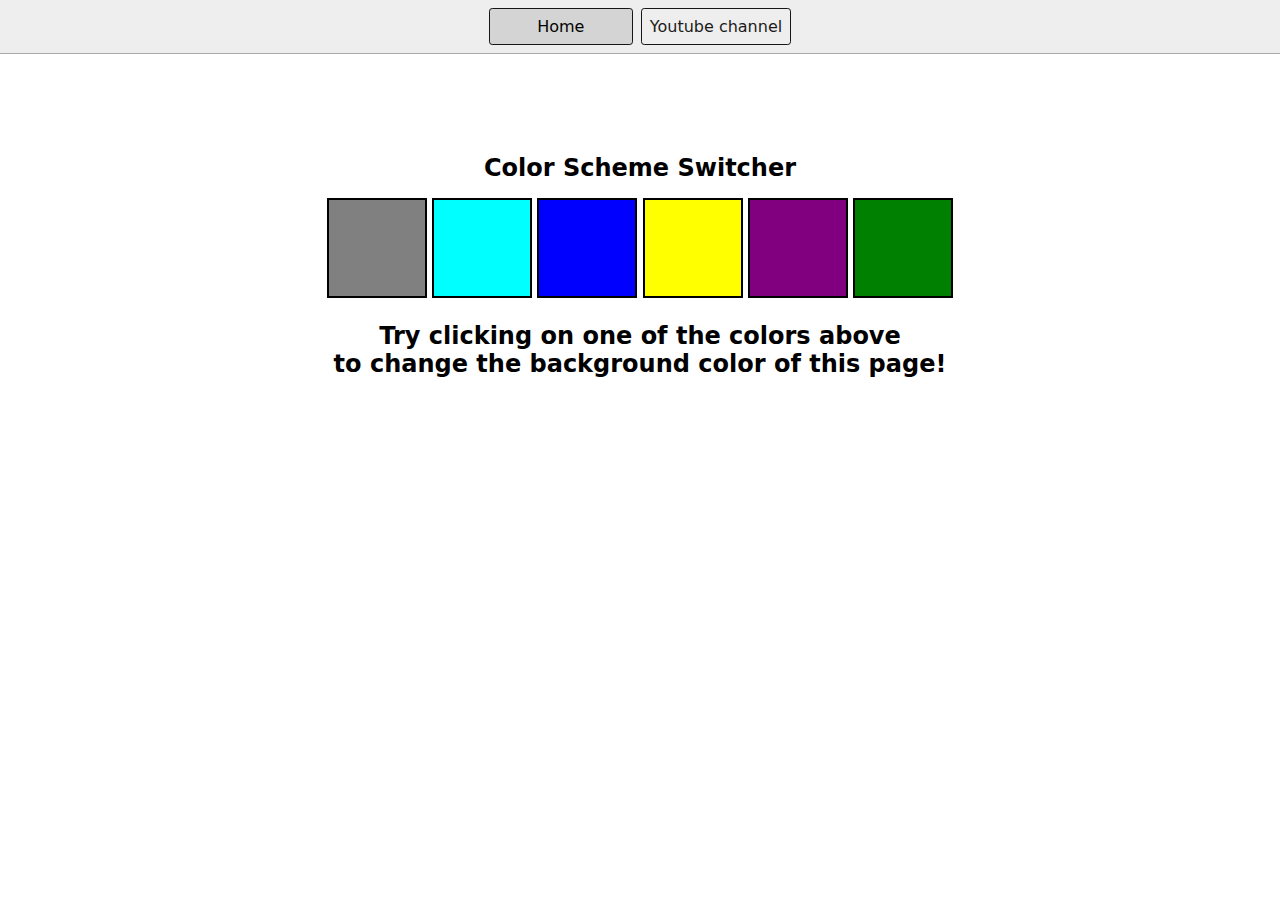
==== 01-colorChanger/index.html @ a04d71d8 "first commit" ====
<!DOCTYPE html>
<html lang="en">
  <head>
    <meta charset="UTF-8" />
    <meta name="viewport" content="width=device-width, initial-scale=1.0" />
    <meta http-equiv="X-UA-Compatible" content="ie=edge" />
    <link rel="stylesheet" href="style.css" />
    <link rel="stylesheet" href="../styles.css" />
    <title>JavaScript Background Color Switcher</title>
  </head>
  <body>
    <nav>
      <a href="/" aria-current="page">Home</a>
      <a target="_blank" href="https://www.youtube.com/@chaiaurcode"
        >Youtube channel</a
      >
    </nav>
    <div class="canvas">
      <!-- <a
        style="
          background-color: #fff;
          padding: 10px 30px;
          border-radius: 8px;
          color: #212121;
          text-decoration: none;
          border: 2px solid #212121;
        "
        href="../index.html"
        >Back to Home Page</a
      > -->
      <h1>Color Scheme Switcher</h1>
      <span class="button" id="grey"></span>
      <span class="button" id="aqua"></span>
      <span class="button" id="blue"></span>
      <span class="button" id="yellow"></span>
      <span class="button" id="purple"></span>
      <span class="button" id="green"></span>

      <h2>
        Try clicking on one of the colors above
        <span>to change the background color of this page!</span>
      </h2>
    </div>
    <script src="scripts.js"></script>
  </body>
</html>
---- 01-colorChanger/style.css ----
html {
  margin: 0;
}

span {
  display: block;
}
.canvas {
  margin: 100px auto 100px;
  width: 80%;
  text-align: center;
}

.button {
  width: 100px;
  height: 100px;
  border: solid black 2px;
  display: inline-block;
}

#grey {
  background: grey;
}

#aqua {
  background: aqua;
}
#blue {
  background: blue;
}
#yellow {
  background: yellow;
}
#purple {
  background-color: purple;
}
#green {
  background-color: green;
}
---- styles.css ----
* {
  box-sizing: border-box;
}

body {
  margin: 0;
  font-family: system-ui, sans-serif;
  color: black;
  background-color: white;
}

nav {
  display: flex;
  flex-wrap: wrap;
  align-items: center;
  justify-content: center;
  padding: 0.5rem;
  gap: 0.5rem;
  border-bottom: solid 1px #aaa;
  background-color: #eee;
}

nav a {
  display: inline-block;
  min-width: 9rem;
  padding: 0.5rem;
  border-radius: 0.2rem;
  border: solid 1px rgb(22, 22, 22);
  text-align: center;
  text-decoration: none;
  color: #1b1b1b;
}

nav a[aria-current='page'] {
  color: #000;
  background-color: #d4d4d4;
}

main {
  padding: 1rem;
}

h1 {
  font-weight: bold;
  font-size: 1.5rem;
}

.projects {
  display: flex;
  flex-direction: column;
}

.project-link {
  background-color: #fff;
  padding: 10px 30px;
  border-radius: 8px;
  color: #212121;
  text-decoration: none;
  border: 2px solid #212121;
  margin-top: 5px;
}
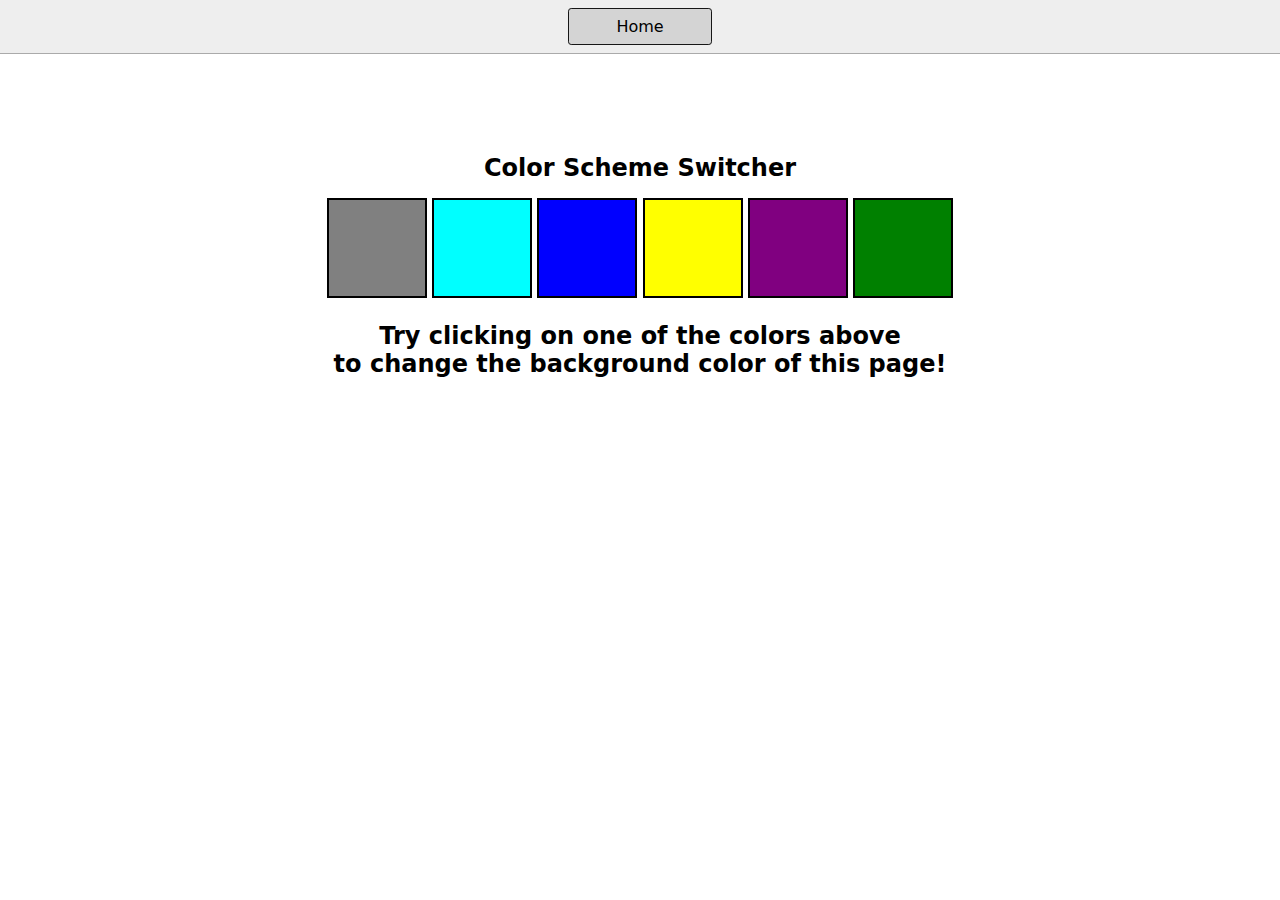
==== commit 5ee1a94c: "Day 2" ====
--- a/01-colorChanger/index.html
+++ b/01-colorChanger/index.html
@@ -11,9 +11,6 @@
   <body>
     <nav>
       <a href="/" aria-current="page">Home</a>
-      <a target="_blank" href="https://www.youtube.com/@chaiaurcode"
-        >Youtube channel</a
-      >
     </nav>
     <div class="canvas">
       <!-- <a
